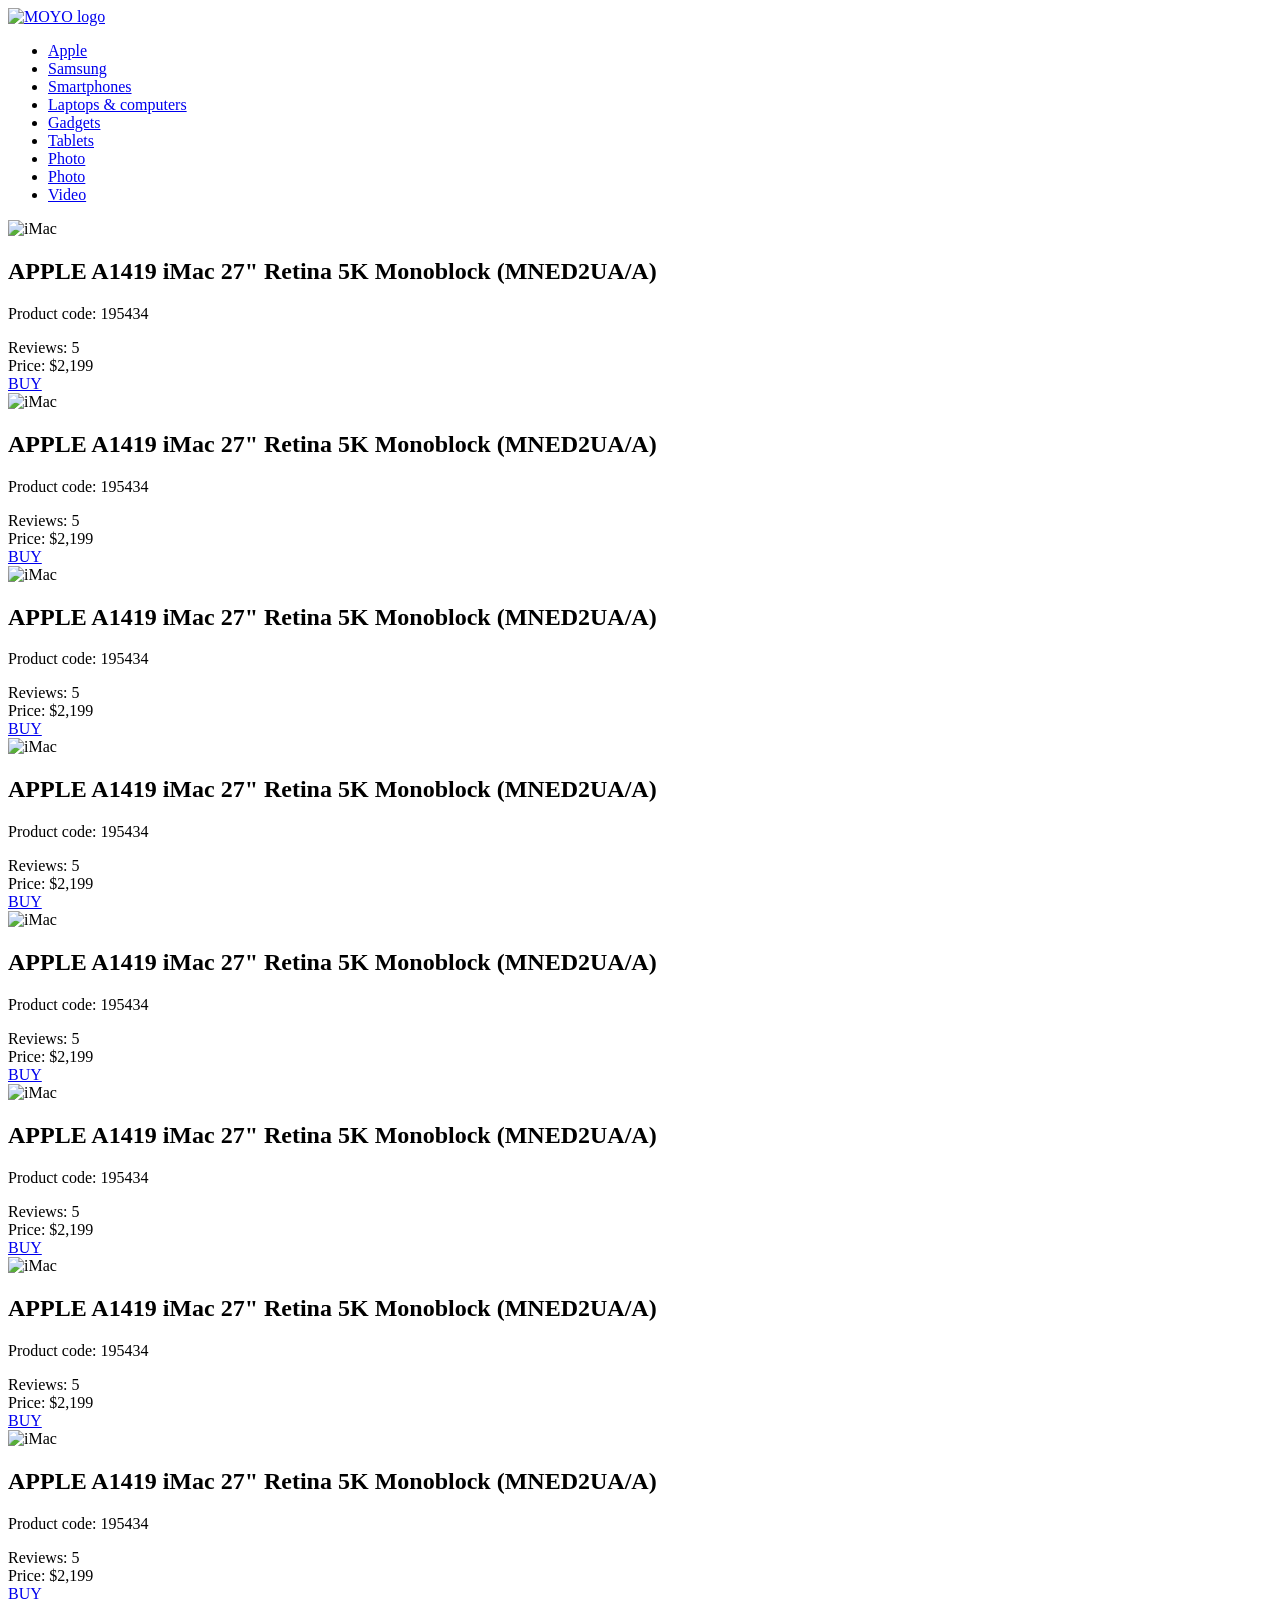
==== src/index.html @ e1a8f10a "add solution" ====
<!doctype html>
<html lang="en">
  <head>
    <meta charset="UTF-8" />
    <meta
      name="viewport"
      content="width=device-width, initial-scale=1.0"
    />
    <title>Moyo Catalog</title>
    <link
      rel="preconnect"
      href="https://fonts.gstatic.com"
    />
    <link
      href="https://fonts.googleapis.com/css2?family=Roboto:wght@400;500;700&display=swap"
      rel="stylesheet"
    />
    <link
      rel="stylesheet"
      href="styles/index.scss"
    />
  </head>

  <body>

    <header class="header">
      <div class="header__content">
        <a href="#" class="header__logo">
          <img src="images/logo.png" alt="MOYO logo">
        </a>

        <nav class="nav">
          <ul class="nav__list">
            <li class="nav__item">
              <a href="#" class="nav__link is-active">Apple</a>
            </li>

            <li class="nav__item">
              <a href="#" class="nav__link">Samsung</a>
            </li>

            <li class="nav__item">
              <a href="#" class="nav__link">Smartphones</a>
            </li>

            <li class="nav__item">
              <a href="#"
              class="nav__link"
              data-qa="nav-hover">
              Laptops & computers
              </a>
            </li>

            <li class="nav__item">
              <a href="#" class="nav__link">Gadgets</a>
            </li>

            <li class="nav__item">
              <a href="#" class="nav__link">Tablets</a>
            </li>

            <li class="nav__item">
              <a href="#" class="nav__link">Photo</a>
            </li>

            <li class="nav__item">
              <a href="#" class="nav__link">Photo</a>
            </li>

            <li class="nav__item">
              <a href="#" class="nav__link">Video</a>
            </li>
          </ul>
        </nav>
      </div>
    </header>

    <main class="catalog">
      <!-- card1 -->
      <div class="card" data-qa="card">
        <img src="images/imac.jpeg"
        alt="iMac"
        class="card__image"
        >

        <h2 class="card__title">
          APPLE A1419 iMac 27" Retina
          5K Monoblock (MNED2UA/A)
        </h2>

        <p class="card_code">Product code: 195434</p>

        <div class="card__rating">
          <div class="stars stars--4">
            <span class="stars__star"></span>
            <span class="stars__star"></span>
            <span class="stars__star"></span>
            <span class="stars__star"></span>
            <span class="stars__star"></span>
          </div>

          <span class="card__reviews">Reviews: 5</span>
        </div>

        <div class="card__price">
          <span class="card__price-label">Price:</span>
          <span class="card__price-value">$2,199</span>
        </div>

        <a
        href="#"
        class="card__buy"
        data-qa="card-hover"
        >
        BUY
        </a>
      </div>

      <!-- card2 -->
      <div class="card" data-qa="card">
        <img src="images/imac.jpeg"
        alt="iMac"
        class="card__image"
        >

        <h2 class="card__title">
          APPLE A1419 iMac 27" Retina
          5K Monoblock (MNED2UA/A)
        </h2>

        <p class="card_code">Product code: 195434</p>

        <div class="card__rating">
          <div class="stars stars--4">
            <span class="stars__star"></span>
            <span class="stars__star"></span>
            <span class="stars__star"></span>
            <span class="stars__star"></span>
            <span class="stars__star"></span>
          </div>

          <span class="card__reviews">Reviews: 5</span>
        </div>

        <div class="card__price">
          <span class="card__price-label">Price:</span>
          <span class="card__price-value">$2,199</span>
        </div>

        <a
        href="#"
        class="card__buy"
        data-qa="card-hover"
        >
        BUY
        </a>
      </div>

      <!-- card3 -->
      <div class="card" data-qa="card">
        <img src="images/imac.jpeg"
        alt="iMac"
        class="card__image"
        >

        <h2 class="card__title">
          APPLE A1419 iMac 27" Retina
          5K Monoblock (MNED2UA/A)
        </h2>

        <p class="card_code">Product code: 195434</p>

        <div class="card__rating">
          <div class="stars stars--4">
            <span class="stars__star"></span>
            <span class="stars__star"></span>
            <span class="stars__star"></span>
            <span class="stars__star"></span>
            <span class="stars__star"></span>
          </div>

          <span class="card__reviews">Reviews: 5</span>
        </div>

        <div class="card__price">
          <span class="card__price-label">Price:</span>
          <span class="card__price-value">$2,199</span>
        </div>

        <a
        href="#"
        class="card__buy"
        data-qa="card-hover"
        >
        BUY
        </a>
      </div>

      <!-- card4 -->
      <div class="card" data-qa="card">
        <img src="images/imac.jpeg"
        alt="iMac"
        class="card__image"
        >

        <h2 class="card__title">
          APPLE A1419 iMac 27" Retina
          5K Monoblock (MNED2UA/A)
        </h2>

        <p class="card_code">Product code: 195434</p>

        <div class="card__rating">
          <div class="stars stars--4">
            <span class="stars__star"></span>
            <span class="stars__star"></span>
            <span class="stars__star"></span>
            <span class="stars__star"></span>
            <span class="stars__star"></span>
          </div>

          <span class="card__reviews">Reviews: 5</span>
        </div>

        <div class="card__price">
          <span class="card__price-label">Price:</span>
          <span class="card__price-value">$2,199</span>
        </div>

        <a
        href="#"
        class="card__buy"
        data-qa="card-hover"
        >
        BUY
        </a>
      </div>

      <!-- card5 -->
      <div class="card" data-qa="card">
        <img src="images/imac.jpeg"
        alt="iMac"
        class="card__image"
        >

        <h2 class="card__title">
          APPLE A1419 iMac 27" Retina
          5K Monoblock (MNED2UA/A)
        </h2>

        <p class="card_code">Product code: 195434</p>

        <div class="card__rating">
          <div class="stars stars--4">
            <span class="stars__star"></span>
            <span class="stars__star"></span>
            <span class="stars__star"></span>
            <span class="stars__star"></span>
            <span class="stars__star"></span>
          </div>

          <span class="card__reviews">Reviews: 5</span>
        </div>

        <div class="card__price">
          <span class="card__price-label">Price:</span>
          <span class="card__price-value">$2,199</span>
        </div>

        <a
        href="#"
        class="card__buy"
        data-qa="card-hover"
        >
        BUY
        </a>
      </div>

      <!-- card6 -->
      <div class="card" data-qa="card">
        <img src="images/imac.jpeg"
        alt="iMac"
        class="card__image"
        >

        <h2 class="card__title">
          APPLE A1419 iMac 27" Retina
          5K Monoblock (MNED2UA/A)
        </h2>

        <p class="card_code">Product code: 195434</p>

        <div class="card__rating">
          <div class="stars stars--4">
            <span class="stars__star"></span>
            <span class="stars__star"></span>
            <span class="stars__star"></span>
            <span class="stars__star"></span>
            <span class="stars__star"></span>
          </div>

          <span class="card__reviews">Reviews: 5</span>
        </div>

        <div class="card__price">
          <span class="card__price-label">Price:</span>
          <span class="card__price-value">$2,199</span>
        </div>

        <a
        href="#"
        class="card__buy"
        data-qa="card-hover"
        >
        BUY
        </a>
      </div>

      <!-- card7 -->
      <div class="card" data-qa="card">
        <img src="images/imac.jpeg"
        alt="iMac"
        class="card__image"
        >

        <h2 class="card__title">
          APPLE A1419 iMac 27" Retina
          5K Monoblock (MNED2UA/A)
        </h2>

        <p class="card_code">Product code: 195434</p>

        <div class="card__rating">
          <div class="stars stars--4">
            <span class="stars__star"></span>
            <span class="stars__star"></span>
            <span class="stars__star"></span>
            <span class="stars__star"></span>
            <span class="stars__star"></span>
          </div>

          <span class="card__reviews">Reviews: 5</span>
        </div>

        <div class="card__price">
          <span class="card__price-label">Price:</span>
          <span class="card__price-value">$2,199</span>
        </div>

        <a
        href="#"
        class="card__buy"
        data-qa="card-hover"
        >
        BUY
        </a>
      </div>

      <!-- card8 -->
      <div class="card" data-qa="card">
        <img src="images/imac.jpeg"
        alt="iMac"
        class="card__image"
        >

        <h2 class="card__title">
          APPLE A1419 iMac 27" Retina
          5K Monoblock (MNED2UA/A)
        </h2>

        <p class="card_code">Product code: 195434</p>

        <div class="card__rating">
          <div class="stars stars--4">
            <span class="stars__star"></span>
            <span class="stars__star"></span>
            <span class="stars__star"></span>
            <span class="stars__star"></span>
            <span class="stars__star"></span>
          </div>

          <span class="card__reviews">Reviews: 5</span>
        </div>

        <div class="card__price">
          <span class="card__price-label">Price:</span>
          <span class="card__price-value">$2,199</span>
        </div>

        <a
        href="#"
        class="card__buy"
        data-qa="card-hover"
        >
        BUY
        </a>
      </div>
    </main>
  </body>
</html>
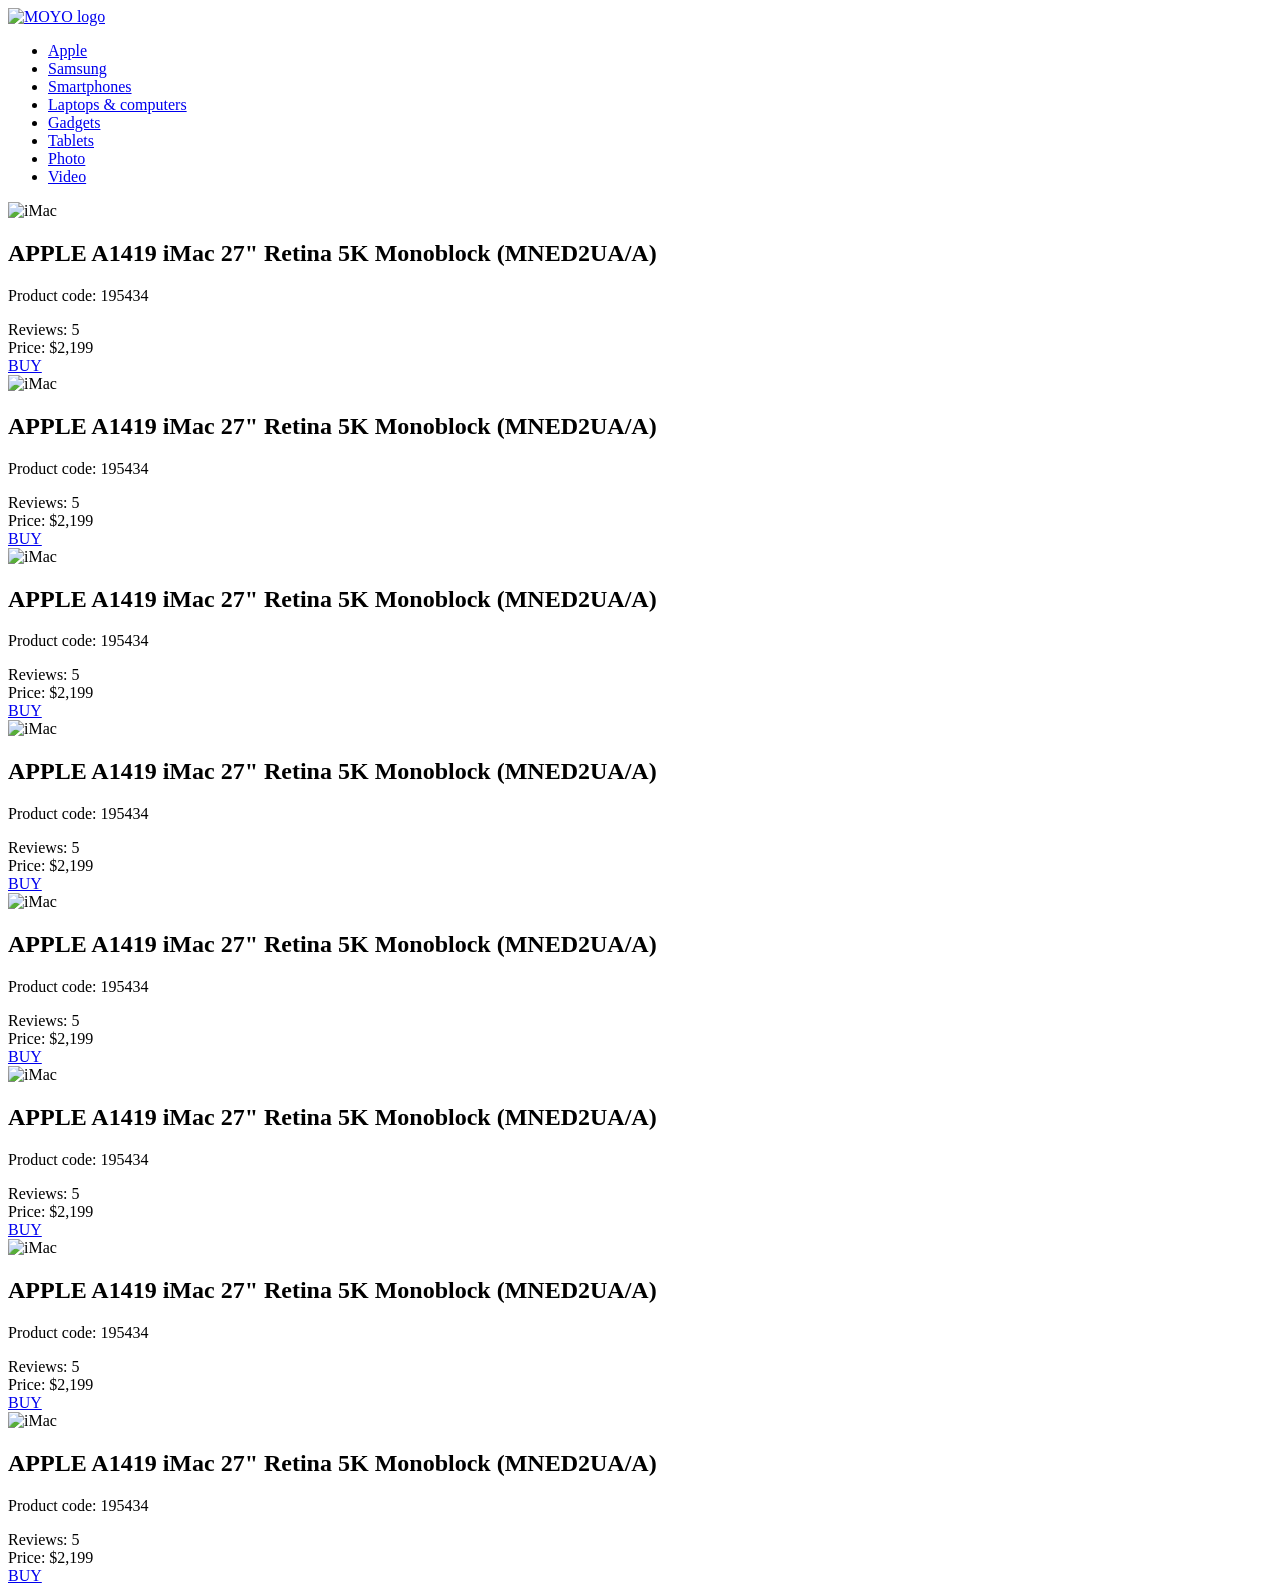
==== commit 11ddee35: "fix3" ====
--- a/src/index.html
+++ b/src/index.html
@@ -64,10 +64,6 @@
             </li>
 
             <li class="nav__item">
-              <a href="#" class="nav__link">Photo</a>
-            </li>
-
-            <li class="nav__item">
               <a href="#" class="nav__link">Video</a>
             </li>
           </ul>
@@ -88,7 +84,7 @@
           5K Monoblock (MNED2UA/A)
         </h2>
 
-        <p class="card_code">Product code: 195434</p>
+        <p class="card__code">Product code: 195434</p>
 
         <div class="card__rating">
           <div class="stars stars--4">
@@ -117,280 +113,273 @@
       </div>
 
       <!-- card2 -->
-      <div class="card" data-qa="card">
-        <img src="images/imac.jpeg"
-        alt="iMac"
-        class="card__image"
-        >
-
-        <h2 class="card__title">
-          APPLE A1419 iMac 27" Retina
-          5K Monoblock (MNED2UA/A)
-        </h2>
-
-        <p class="card_code">Product code: 195434</p>
-
-        <div class="card__rating">
-          <div class="stars stars--4">
-            <span class="stars__star"></span>
-            <span class="stars__star"></span>
-            <span class="stars__star"></span>
-            <span class="stars__star"></span>
-            <span class="stars__star"></span>
-          </div>
-
-          <span class="card__reviews">Reviews: 5</span>
-        </div>
-
-        <div class="card__price">
-          <span class="card__price-label">Price:</span>
-          <span class="card__price-value">$2,199</span>
-        </div>
-
-        <a
-        href="#"
-        class="card__buy"
-        data-qa="card-hover"
+      <div class="card">
+        <img src="images/imac.jpeg"
+        alt="iMac"
+        class="card__image"
+        >
+
+        <h2 class="card__title">
+          APPLE A1419 iMac 27" Retina
+          5K Monoblock (MNED2UA/A)
+        </h2>
+
+        <p class="card__code">Product code: 195434</p>
+
+        <div class="card__rating">
+          <div class="stars stars--4">
+            <span class="stars__star"></span>
+            <span class="stars__star"></span>
+            <span class="stars__star"></span>
+            <span class="stars__star"></span>
+            <span class="stars__star"></span>
+          </div>
+
+          <span class="card__reviews">Reviews: 5</span>
+        </div>
+
+        <div class="card__price">
+          <span class="card__price-label">Price:</span>
+          <span class="card__price-value">$2,199</span>
+        </div>
+
+        <a
+        href="#"
+        class="card__buy"
         >
         BUY
         </a>
       </div>
 
       <!-- card3 -->
-      <div class="card" data-qa="card">
-        <img src="images/imac.jpeg"
-        alt="iMac"
-        class="card__image"
-        >
-
-        <h2 class="card__title">
-          APPLE A1419 iMac 27" Retina
-          5K Monoblock (MNED2UA/A)
-        </h2>
-
-        <p class="card_code">Product code: 195434</p>
-
-        <div class="card__rating">
-          <div class="stars stars--4">
-            <span class="stars__star"></span>
-            <span class="stars__star"></span>
-            <span class="stars__star"></span>
-            <span class="stars__star"></span>
-            <span class="stars__star"></span>
-          </div>
-
-          <span class="card__reviews">Reviews: 5</span>
-        </div>
-
-        <div class="card__price">
-          <span class="card__price-label">Price:</span>
-          <span class="card__price-value">$2,199</span>
-        </div>
-
-        <a
-        href="#"
-        class="card__buy"
-        data-qa="card-hover"
+      <div class="card">
+        <img src="images/imac.jpeg"
+        alt="iMac"
+        class="card__image"
+        >
+
+        <h2 class="card__title">
+          APPLE A1419 iMac 27" Retina
+          5K Monoblock (MNED2UA/A)
+        </h2>
+
+        <p class="card__code">Product code: 195434</p>
+
+        <div class="card__rating">
+          <div class="stars stars--4">
+            <span class="stars__star"></span>
+            <span class="stars__star"></span>
+            <span class="stars__star"></span>
+            <span class="stars__star"></span>
+            <span class="stars__star"></span>
+          </div>
+
+          <span class="card__reviews">Reviews: 5</span>
+        </div>
+
+        <div class="card__price">
+          <span class="card__price-label">Price:</span>
+          <span class="card__price-value">$2,199</span>
+        </div>
+
+        <a
+        href="#"
+        class="card__buy"
         >
         BUY
         </a>
       </div>
 
       <!-- card4 -->
-      <div class="card" data-qa="card">
-        <img src="images/imac.jpeg"
-        alt="iMac"
-        class="card__image"
-        >
-
-        <h2 class="card__title">
-          APPLE A1419 iMac 27" Retina
-          5K Monoblock (MNED2UA/A)
-        </h2>
-
-        <p class="card_code">Product code: 195434</p>
-
-        <div class="card__rating">
-          <div class="stars stars--4">
-            <span class="stars__star"></span>
-            <span class="stars__star"></span>
-            <span class="stars__star"></span>
-            <span class="stars__star"></span>
-            <span class="stars__star"></span>
-          </div>
-
-          <span class="card__reviews">Reviews: 5</span>
-        </div>
-
-        <div class="card__price">
-          <span class="card__price-label">Price:</span>
-          <span class="card__price-value">$2,199</span>
-        </div>
-
-        <a
-        href="#"
-        class="card__buy"
-        data-qa="card-hover"
+      <div class="card">
+        <img src="images/imac.jpeg"
+        alt="iMac"
+        class="card__image"
+        >
+
+        <h2 class="card__title">
+          APPLE A1419 iMac 27" Retina
+          5K Monoblock (MNED2UA/A)
+        </h2>
+
+        <p class="card__code">Product code: 195434</p>
+
+        <div class="card__rating">
+          <div class="stars stars--4">
+            <span class="stars__star"></span>
+            <span class="stars__star"></span>
+            <span class="stars__star"></span>
+            <span class="stars__star"></span>
+            <span class="stars__star"></span>
+          </div>
+
+          <span class="card__reviews">Reviews: 5</span>
+        </div>
+
+        <div class="card__price">
+          <span class="card__price-label">Price:</span>
+          <span class="card__price-value">$2,199</span>
+        </div>
+
+        <a
+        href="#"
+        class="card__buy"
         >
         BUY
         </a>
       </div>
 
       <!-- card5 -->
-      <div class="card" data-qa="card">
-        <img src="images/imac.jpeg"
-        alt="iMac"
-        class="card__image"
-        >
-
-        <h2 class="card__title">
-          APPLE A1419 iMac 27" Retina
-          5K Monoblock (MNED2UA/A)
-        </h2>
-
-        <p class="card_code">Product code: 195434</p>
-
-        <div class="card__rating">
-          <div class="stars stars--4">
-            <span class="stars__star"></span>
-            <span class="stars__star"></span>
-            <span class="stars__star"></span>
-            <span class="stars__star"></span>
-            <span class="stars__star"></span>
-          </div>
-
-          <span class="card__reviews">Reviews: 5</span>
-        </div>
-
-        <div class="card__price">
-          <span class="card__price-label">Price:</span>
-          <span class="card__price-value">$2,199</span>
-        </div>
-
-        <a
-        href="#"
-        class="card__buy"
-        data-qa="card-hover"
+      <div class="card">
+        <img src="images/imac.jpeg"
+        alt="iMac"
+        class="card__image"
+        >
+
+        <h2 class="card__title">
+          APPLE A1419 iMac 27" Retina
+          5K Monoblock (MNED2UA/A)
+        </h2>
+
+        <p class="card__code">Product code: 195434</p>
+
+        <div class="card__rating">
+          <div class="stars stars--4">
+            <span class="stars__star"></span>
+            <span class="stars__star"></span>
+            <span class="stars__star"></span>
+            <span class="stars__star"></span>
+            <span class="stars__star"></span>
+          </div>
+
+          <span class="card__reviews">Reviews: 5</span>
+        </div>
+
+        <div class="card__price">
+          <span class="card__price-label">Price:</span>
+          <span class="card__price-value">$2,199</span>
+        </div>
+
+        <a
+        href="#"
+        class="card__buy"
         >
         BUY
         </a>
       </div>
 
       <!-- card6 -->
-      <div class="card" data-qa="card">
-        <img src="images/imac.jpeg"
-        alt="iMac"
-        class="card__image"
-        >
-
-        <h2 class="card__title">
-          APPLE A1419 iMac 27" Retina
-          5K Monoblock (MNED2UA/A)
-        </h2>
-
-        <p class="card_code">Product code: 195434</p>
-
-        <div class="card__rating">
-          <div class="stars stars--4">
-            <span class="stars__star"></span>
-            <span class="stars__star"></span>
-            <span class="stars__star"></span>
-            <span class="stars__star"></span>
-            <span class="stars__star"></span>
-          </div>
-
-          <span class="card__reviews">Reviews: 5</span>
-        </div>
-
-        <div class="card__price">
-          <span class="card__price-label">Price:</span>
-          <span class="card__price-value">$2,199</span>
-        </div>
-
-        <a
-        href="#"
-        class="card__buy"
-        data-qa="card-hover"
+      <div class="card">
+        <img src="images/imac.jpeg"
+        alt="iMac"
+        class="card__image"
+        >
+
+        <h2 class="card__title">
+          APPLE A1419 iMac 27" Retina
+          5K Monoblock (MNED2UA/A)
+        </h2>
+
+        <p class="card__code">Product code: 195434</p>
+
+        <div class="card__rating">
+          <div class="stars stars--4">
+            <span class="stars__star"></span>
+            <span class="stars__star"></span>
+            <span class="stars__star"></span>
+            <span class="stars__star"></span>
+            <span class="stars__star"></span>
+          </div>
+
+          <span class="card__reviews">Reviews: 5</span>
+        </div>
+
+        <div class="card__price">
+          <span class="card__price-label">Price:</span>
+          <span class="card__price-value">$2,199</span>
+        </div>
+
+        <a
+        href="#"
+        class="card__buy"
         >
         BUY
         </a>
       </div>
 
       <!-- card7 -->
-      <div class="card" data-qa="card">
-        <img src="images/imac.jpeg"
-        alt="iMac"
-        class="card__image"
-        >
-
-        <h2 class="card__title">
-          APPLE A1419 iMac 27" Retina
-          5K Monoblock (MNED2UA/A)
-        </h2>
-
-        <p class="card_code">Product code: 195434</p>
-
-        <div class="card__rating">
-          <div class="stars stars--4">
-            <span class="stars__star"></span>
-            <span class="stars__star"></span>
-            <span class="stars__star"></span>
-            <span class="stars__star"></span>
-            <span class="stars__star"></span>
-          </div>
-
-          <span class="card__reviews">Reviews: 5</span>
-        </div>
-
-        <div class="card__price">
-          <span class="card__price-label">Price:</span>
-          <span class="card__price-value">$2,199</span>
-        </div>
-
-        <a
-        href="#"
-        class="card__buy"
-        data-qa="card-hover"
+      <div class="card">
+        <img src="images/imac.jpeg"
+        alt="iMac"
+        class="card__image"
+        >
+
+        <h2 class="card__title">
+          APPLE A1419 iMac 27" Retina
+          5K Monoblock (MNED2UA/A)
+        </h2>
+
+        <p class="card__code">Product code: 195434</p>
+
+        <div class="card__rating">
+          <div class="stars stars--4">
+            <span class="stars__star"></span>
+            <span class="stars__star"></span>
+            <span class="stars__star"></span>
+            <span class="stars__star"></span>
+            <span class="stars__star"></span>
+          </div>
+
+          <span class="card__reviews">Reviews: 5</span>
+        </div>
+
+        <div class="card__price">
+          <span class="card__price-label">Price:</span>
+          <span class="card__price-value">$2,199</span>
+        </div>
+
+        <a
+        href="#"
+        class="card__buy"
         >
         BUY
         </a>
       </div>
 
       <!-- card8 -->
-      <div class="card" data-qa="card">
-        <img src="images/imac.jpeg"
-        alt="iMac"
-        class="card__image"
-        >
-
-        <h2 class="card__title">
-          APPLE A1419 iMac 27" Retina
-          5K Monoblock (MNED2UA/A)
-        </h2>
-
-        <p class="card_code">Product code: 195434</p>
-
-        <div class="card__rating">
-          <div class="stars stars--4">
-            <span class="stars__star"></span>
-            <span class="stars__star"></span>
-            <span class="stars__star"></span>
-            <span class="stars__star"></span>
-            <span class="stars__star"></span>
-          </div>
-
-          <span class="card__reviews">Reviews: 5</span>
-        </div>
-
-        <div class="card__price">
-          <span class="card__price-label">Price:</span>
-          <span class="card__price-value">$2,199</span>
-        </div>
-
-        <a
-        href="#"
-        class="card__buy"
-        data-qa="card-hover"
+      <div class="card">
+        <img src="images/imac.jpeg"
+        alt="iMac"
+        class="card__image"
+        >
+
+        <h2 class="card__title">
+          APPLE A1419 iMac 27" Retina
+          5K Monoblock (MNED2UA/A)
+        </h2>
+
+        <p class="card__code">Product code: 195434</p>
+
+        <div class="card__rating">
+          <div class="stars stars--4">
+            <span class="stars__star"></span>
+            <span class="stars__star"></span>
+            <span class="stars__star"></span>
+            <span class="stars__star"></span>
+            <span class="stars__star"></span>
+          </div>
+
+          <span class="card__reviews">Reviews: 5</span>
+        </div>
+
+        <div class="card__price">
+          <span class="card__price-label">Price:</span>
+          <span class="card__price-value">$2,199</span>
+        </div>
+
+        <a
+        href="#"
+        class="card__buy"
         >
         BUY
         </a>
